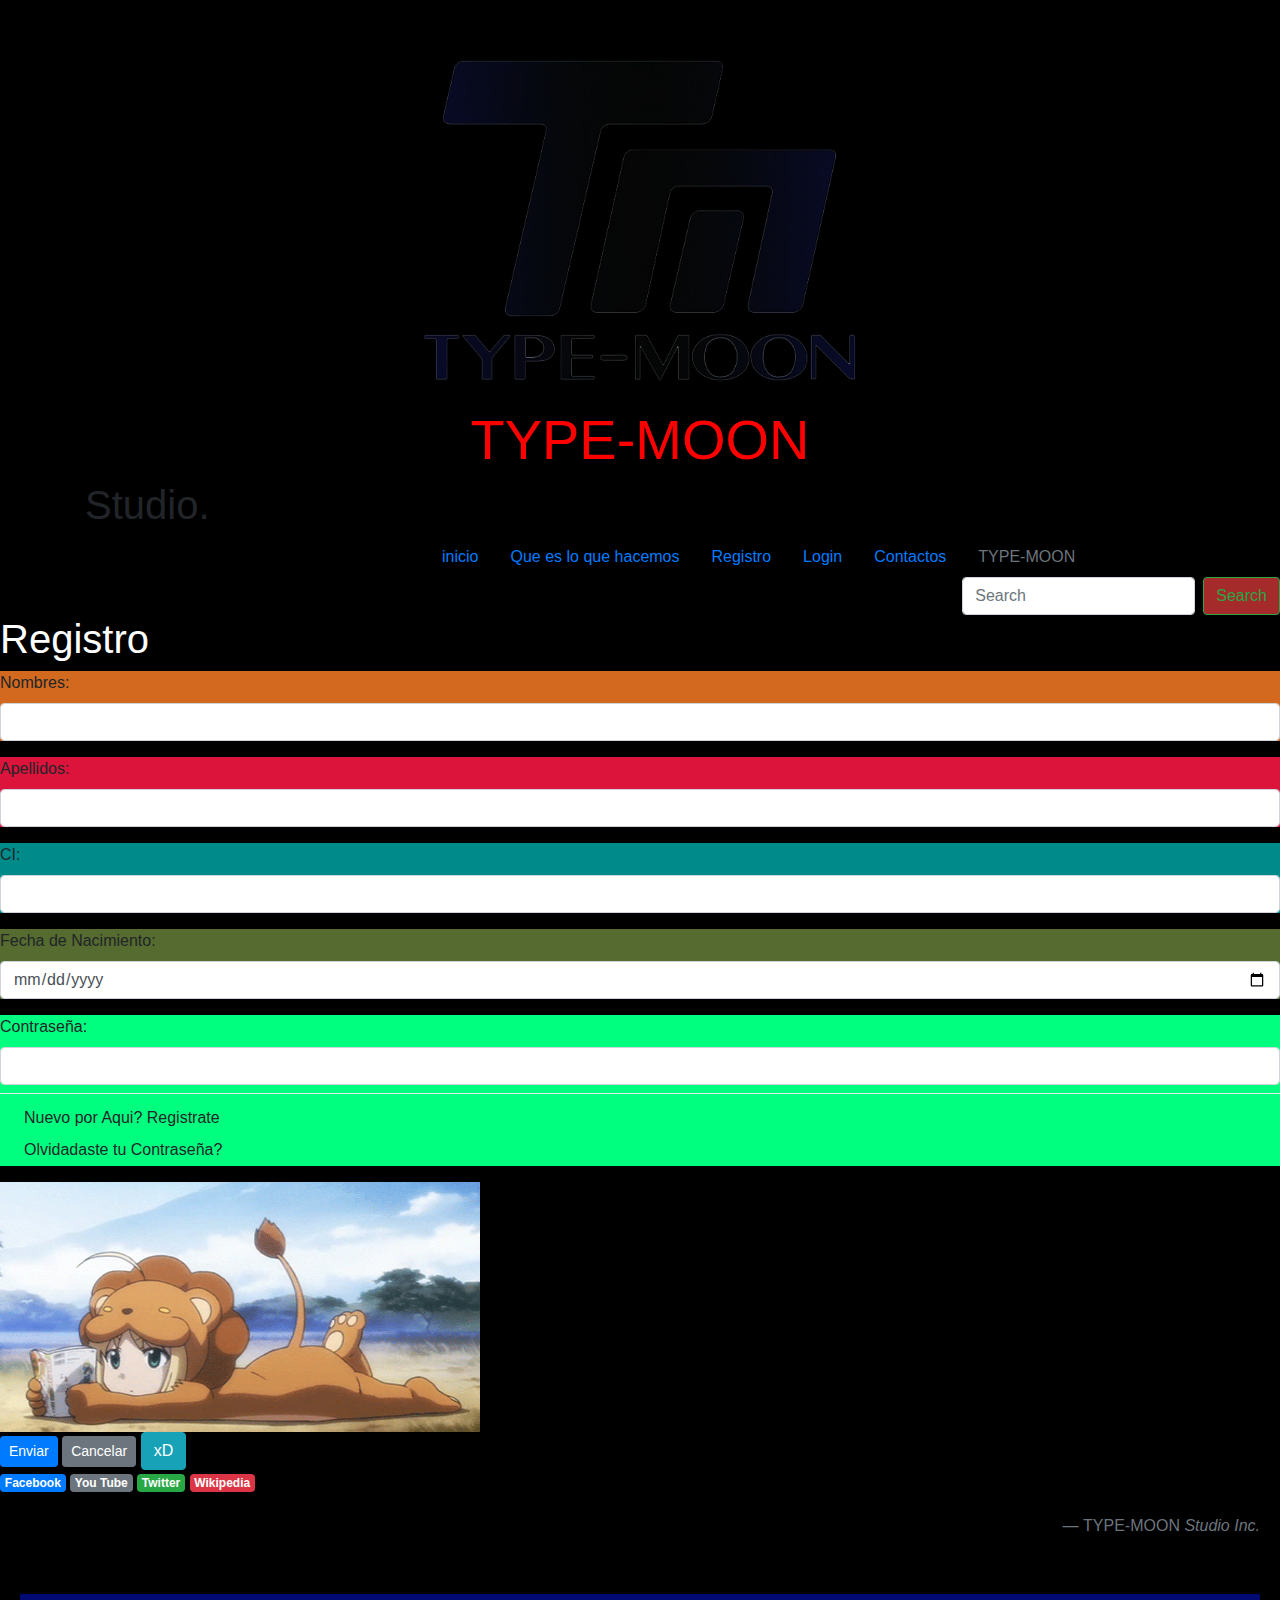
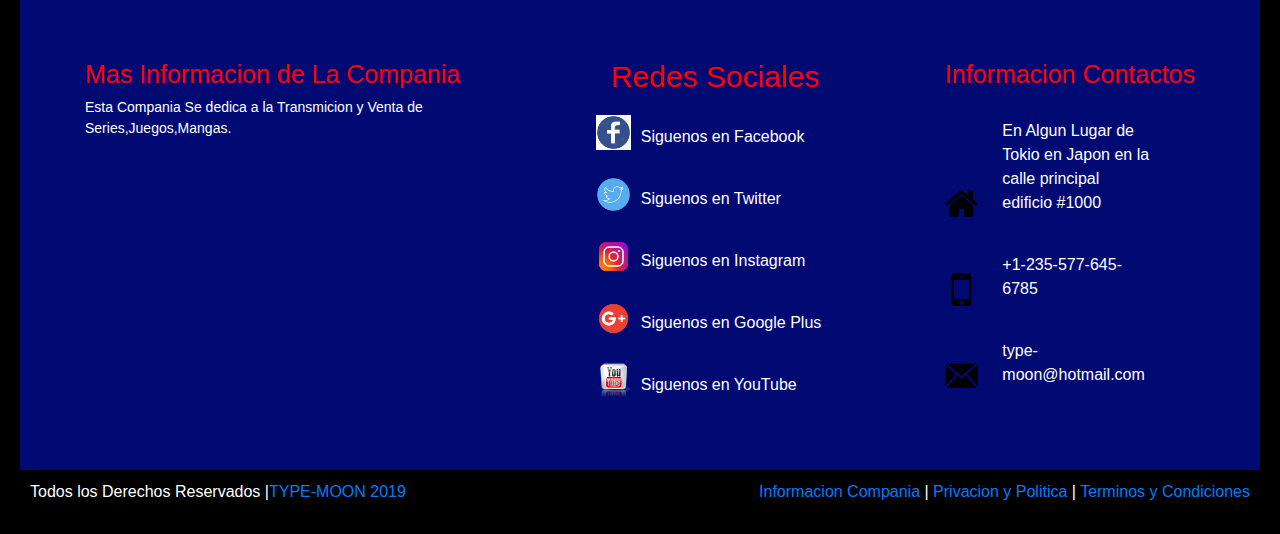
==== registro.html @ bd443aea "html y Css" ====
<!DOCTYPE html>
<html lang="en">

<head>
    <meta charset="UTF-8">
    <meta name="viewport" content="width=device-width, initial-scale=1.0">
    <meta http-equiv="X-UA-Compatible" content="ie=edge">
    <link rel="stylesheet" href="css/stilo.css">
    <link rel="stylesheet" href="https://stackpath.bootstrapcdn.com/bootstrap/4.3.1/css/bootstrap.min.css"
        integrity="sha384-ggOyR0iXCbMQv3Xipma34MD+dH/1fQ784/j6cY/iJTQUOhcWr7x9JvoRxT2MZw1T" crossorigin="anonymous">
    <title>Document</title>
</head>

<body style="background: black">
    <div class="spinner-grow text-primary" role="status">
        <span class="sr-only">Loading...</span>
    </div>
    <div class="container">
        <style>
            div.a {
                text-align: center;
            }
        </style>
        <div class="a">

            <img src="img/TYPE-MOON_Logo.png" class="img-fluid" alt="Responsive image" width="500" height="500">
            <h1 class="display-4" style="color: red;" style="text-align: center">TYPE-MOON</h1>
        </div>
        <h1>Studio.</h1>
    </div>
    </div>
    <ul class="nav justify-content-end">
        <li class="nav-item">
            <a class="nav-link active" href="index.html">inicio</a>
        </li>
        <li class="nav-item">
            <a class="nav-link" href="quienes_somos.html">Que es lo que hacemos</a>
        </li>
        <li class="nav-item">
            <a class="nav-link" href="registro.html">Registro</a>
        </li>
        <li class="nav-item">
            <a class="nav-link" href="login.html">Login</a>
        </li>
        <li class="nav-item">
            <a class="nav-link" href="contactos.html">Contactos</a>
        </li>
        <li class="nav-item">
            <a class="nav-link disabled" href="index.html" tabindex="-1" aria-disabled="true">TYPE-MOON</a>
            <form class="form-inline my-2 my-lg-0" style="align-content: center">
                <input class="form-control mr-sm-2" type="search" placeholder="Search" aria-label="Search">
                <button class="btn btn-outline-success my-2 my-sm-0" type="submit"
                    style="background: brown">Search</button>
            </form>
        </li>
    </ul>
    <h1 style="color: white;">Registro</h1>
    <form role="form"></form>
    <div class="form-group" style="background: chocolate;">
        <label for="Nombres">Nombres:</label>
        <input type="Nombres" class="form-control" id="Nombres">
    </div>
    <div class="form-group" style="background: crimson;">
        <label for="pwd">Apellidos:</label>
        <input type="Apellidos" class="form-control" id="pwd">
    </div>
    <div class="form-group" style="background: darkcyan;">
        <label for="pwd">CI:</label>
        <input type="type" class="form-control" id="pwd">
    </div>
    <div class="form-group" style="background: darkolivegreen;">
        <label for="pwd">Fecha de Nacimiento:</label>
        <input type="date" class="form-control" id="pwd">
    </div>
    <div class="form-group" style="background:springgreen;">
        <label for="pwd">Contraseña:</label>
        <input type="password" class="form-control" id="pwd">
        <div class="dropdown-divider"></div>
        <a class="dropdown-item" href="index.html">Nuevo por Aqui? Registrate</a>
        <a class="dropdown-item" href="login.html">Olvidadaste tu Contraseña?</a>
    </div>
    </label><img src="img/u0Q5wyo.gif" width="480" height="250">
    </form>
    <div>
        <button type="button" class="btn btn-primary btn-sm">Enviar</button>
        <button type="button" class="btn btn-secondary btn-sm">Cancelar</button>
        <button type="button" class="btn btn-info">xD</button>
    </div>
    <a href="#" class="badge badge-primary">Facebook</a>
    <a href="#" class="badge badge-secondary">You Tube</a>
    <a href="#" class="badge badge-success">Twitter</a>
    <a href="#" class="badge badge-danger">Wikipedia</a>
    <blockquote class="blockquote text-right">
        <footer class="blockquote-footer">TYPE-MOON<cite title="Source Title"> Studio Inc.</cite></footer>
    </blockquote>
    <footer>
        <div class="container-footer-all">
            <div class="container-body">
                <div class="colum1">
                    <h1>Mas Informacion de La Compania</h1>
                    <p>Esta Compania Se dedica a la Transmicion y Venta de Series,Juegos,Mangas.</p>
                </div>
                <div class="colum2">
                    <h1>Redes Sociales</h1>
                    <div class="row">
                        <img
                            src="img/depositphotos_77705008-stock-illustration-original-round-blue-facebook-web.jpg.jpeg">
                        <label>Siguenos en Facebook</label>
                    </div>
                    <div class="row">
                        <img src="img/circle-twitter_icon-icons.com_66835.png">
                        <label>Siguenos en Twitter</label>
                    </div>
                    <div class="row">
                        <img src="img/Instagram_108066.png">
                        <label>Siguenos en Instagram</label>
                    </div>
                    <div class="row">
                        <img src="img/3721670-google-plus_108063.png">
                        <label>Siguenos en Google Plus</label>
                    </div>
                    <div class="row">
                        <img src="img/Youtube_36365.png">
                        <label>Siguenos en YouTube</label>
                    </div>
                </div>
                <div class="colum3">
                    <h1>Informacion Contactos</h1>
                    <div class="row2">
                        <img src="img/home_icon-icons.com_73532.png">
                        <label>En Algun Lugar de Tokio en Japon en la calle principal edificio #1000</label>
                    </div>
                    <div class="row2">
                        <img src="img/mobile-phone_icon-icons.com_73484.png">
                        <label>+1-235-577-645-6785</label>
                    </div>
                    <div class="row2">
                        <img src="img/email-black-envelope-back_icon-icons.com_56531.png">
                        <label>type-moon@hotmail.com</label>
                    </div>
                </div>
            </div>
        </div>
        <div class="container-footer">
            <div class="copyright">Todos los Derechos Reservados |<a href="index.html">TYPE-MOON 2019</a></div>
            <div class="information"><a href=""> Informacion Compania</a> |<a href=""> Privacion y Politica</a> |<a
                    href=""> Terminos y Condiciones</a>
            </div>
        </div>
    </footer>
</body>

</html>
---- css/stilo.css ----
*{
    margin: 0px;
    padding: 0px;
    box-sizing: border-box;
    font-family: sans-serif;
}
footer{
    width: 100%;
    color: white;
    padding: 20px;
}
.container-footer-all{
    width: 100%;
    max-width: 1300px;
    margin: auto;
    background: rgba(2, 19, 255, 0.452);
    padding: 40px;
}
.container-body{
    justify-content: space-between;
    padding: 25px;
    display: flex;
}
.container-body h1{
    color: red;
}
.colum1{
    max-width: 400px;
}
.colum1 h1{
    font-size: 25px;
}
.colum1 p{
    font-size: 14px;
}
.colum2{
    max-width: 400px;
}
.colum2 h1{
    font-size: 30px;
}
.row{
    margin-top: 20px;
    display: flex;
}
.row img{
    width: 35px;
    height: 35px;
}
.row label{
    margin-top: 10px;
    margin-left: 10px;
}
.colum3{
    max-width: 400px;
}
.colum3 h1{
    font-size: 25px;
}
.row2{
    margin-top: 20px;
}
.row2 img{
    width: 33px;
    height: 33px;
}
.row2 label{
    margin-top: 10px;
    margin-left: 20px;
    max-width: 150px;
}
.container-footer{
    width: 100%;
    display: flex;
    justify-content: space-between;
    padding: 10px;
}
@media screen and (max-width: 1100px){
    .container-body{
        flex-wrap: wrap;
    }
    .colum2,.colum3{
        margin-top: 40px;
    }
}
.contenedor .form .form-header .form-title{
    font-weight: normal;
    font-family: sans-serif;
    color: red;
    text-align: center;
    padding: 14px;
}
.contenedor .form .form-header .form-title span{
    color: #ff851b;
}
.contenedor .form{
    background:rgba(19, 16, 16, 0.7);
    width: 98%;
    max-width: 650px;
    margin: auto;
    padding: 5px 35px;
    margin-top: 30px;
    padding-bottom: 30px;
    border-radius: 3px;
}
.contenedor .form .form-label{
    display: block;
    color: #ff851b;
    font-size: 16px;
    font-family: Roboto;
    position: relative;
}
.contenedor .form .form-input, .form-textarea{
    background:rgba(0,0,0,.7);
    border: none;
    outline: none;
    border-bottom: 2px solid #ff851b;
    width: 100%;
    padding: 12px;
    margin-bottom: 20px;
    border-radius: 2px;
    font-size: 14px;
    color: #fff;
    font-family: Roboto;
}
.contenedor .form .form-textarea{
    resize: vertical;
    max-height: 150px;
    min-height: 50px;
}
.contenedor .form .btn-submit{
    width: 100%;
    font-family: Roboto;
    outline: none;
    background: #ff851b;
    font-size: 16px;
    border: none;
    color: #fff;
    padding: 15px;
    cursor: pointer;
    transition: all .5s ease;
}
.contenedor .form .btn-submit:hover{
    background: #f29718;
}
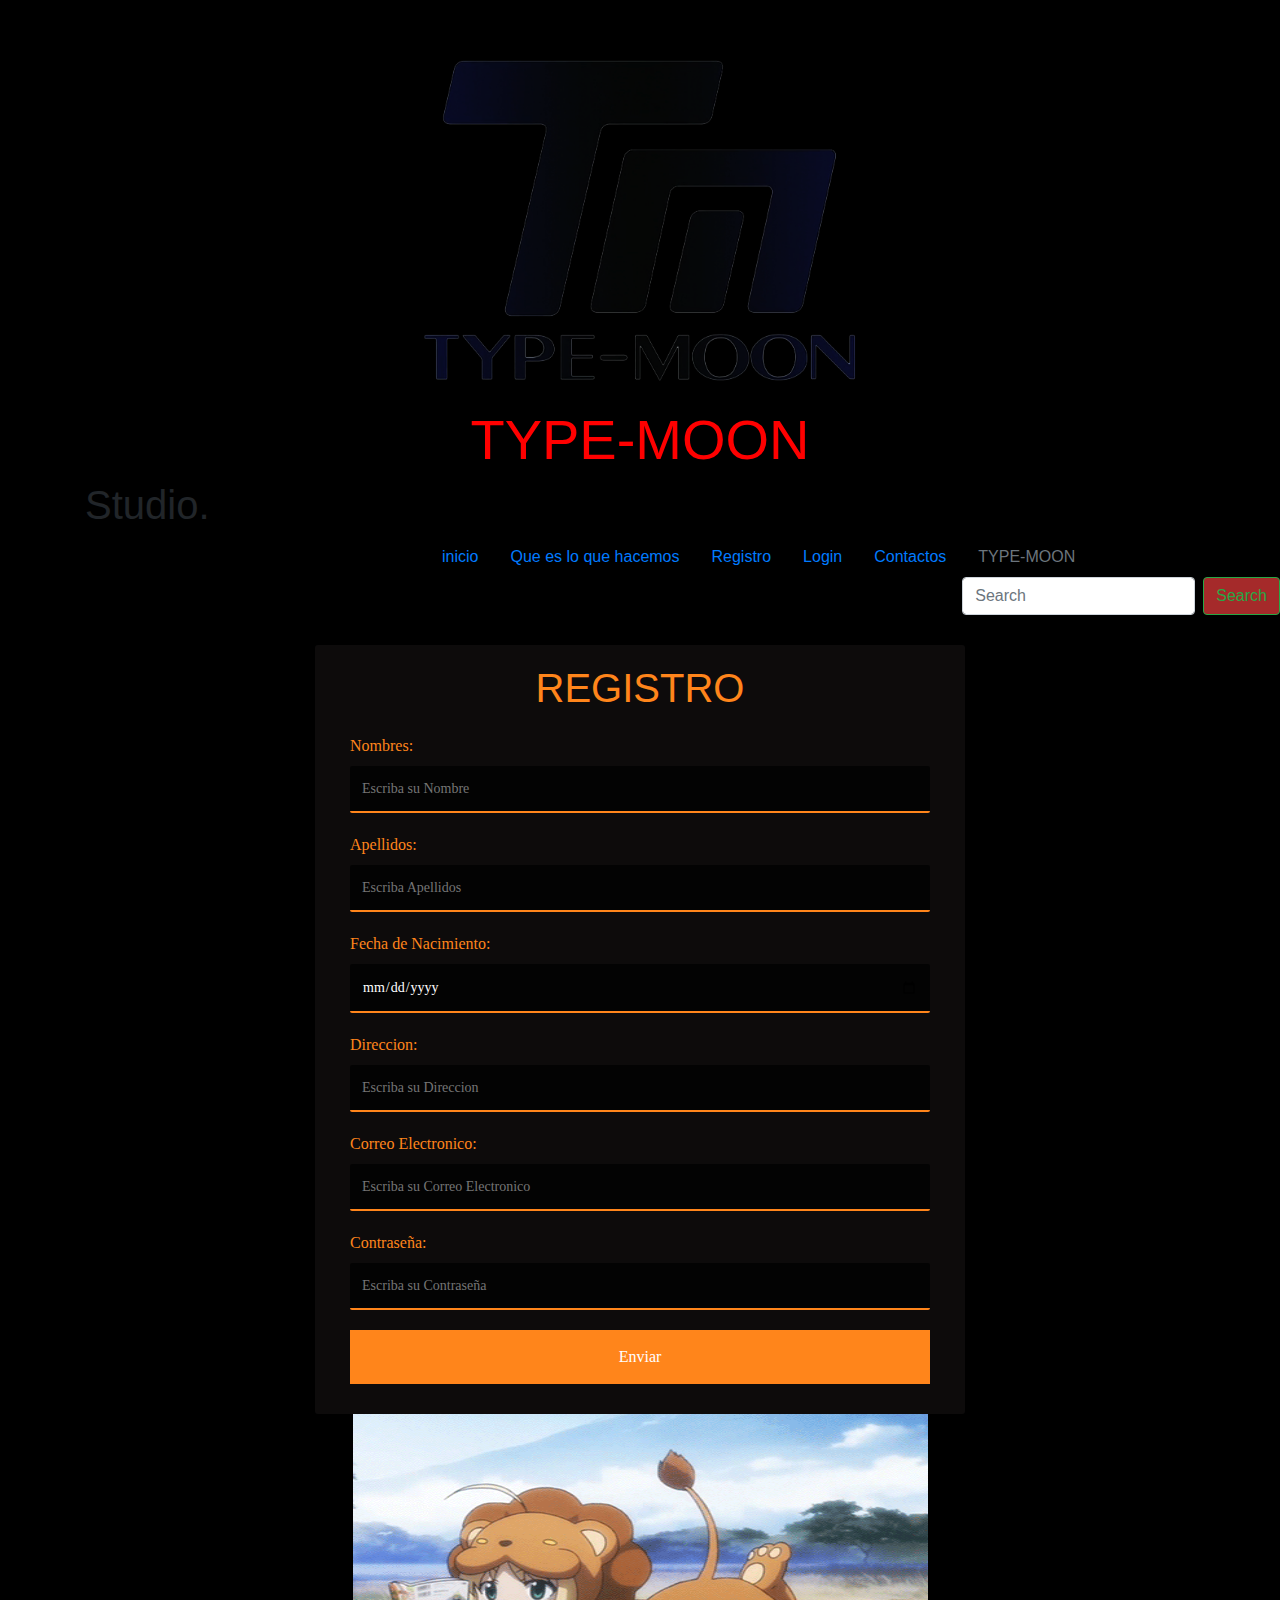
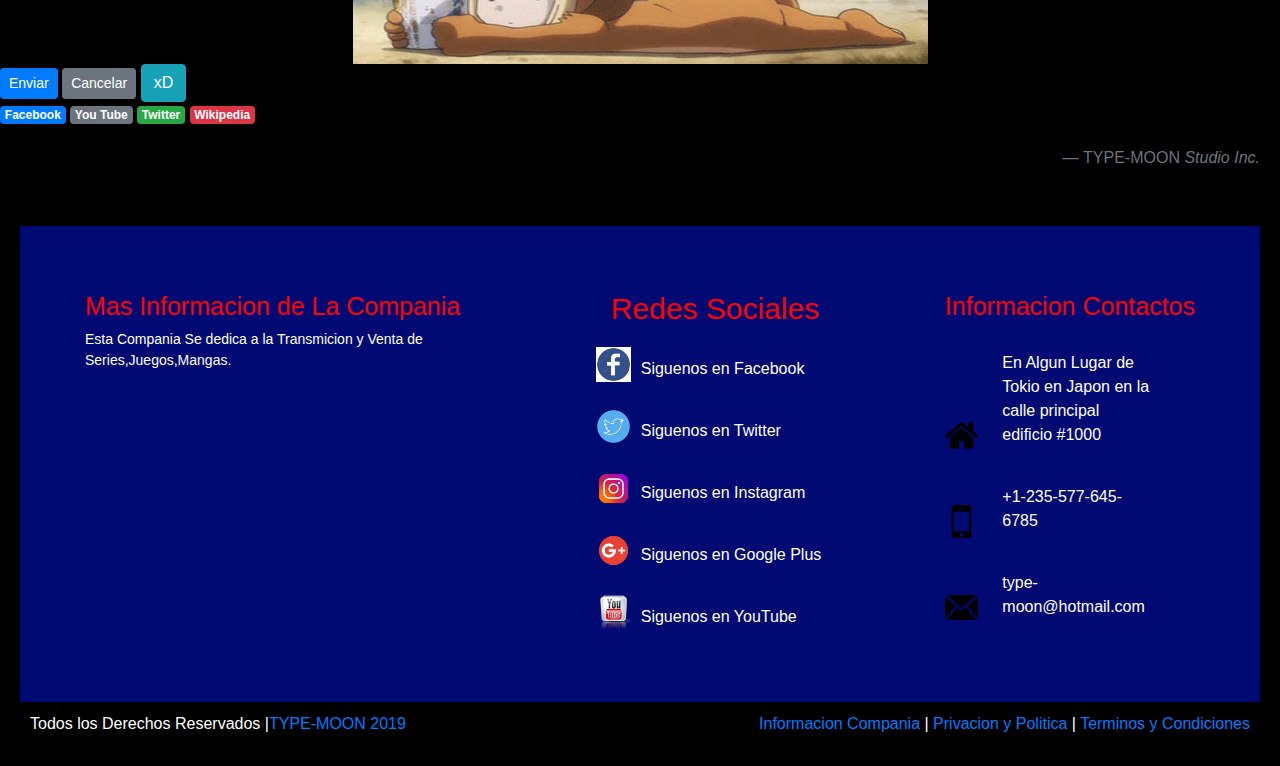
==== commit 942588d9: "html y css" ====
--- a/registro.html
+++ b/registro.html
@@ -54,32 +54,42 @@
             </form>
         </li>
     </ul>
-    <h1 style="color: white;">Registro</h1>
-    <form role="form"></form>
-    <div class="form-group" style="background: chocolate;">
-        <label for="Nombres">Nombres:</label>
-        <input type="Nombres" class="form-control" id="Nombres">
+    <div class="contenedor">
+        <form action="action" class="form">
+            <div class="form-header">
+                <h1 class="form-title"><span>REGISTRO</span></h1>
+            </div>
+            <label for="nombre" class="form-label">Nombres:</label>
+            <input type="text" id="nombre" class="form-input" placeholder="Escriba su Nombre">
+
+            <label for="Apellidos" class="form-label">Apellidos:</label>
+            <input type="text" id="Apellidos" class="form-input" placeholder="Escriba Apellidos">
+
+            <label for="Fecha de Nacimiento" class="form-label">Fecha de Nacimiento:</label>
+            <input type="date" id="fecha" class="form-input" placeholder="Escriba su fecha de Nacimiento">
+
+            <label for="direccion" class="form-label">Direccion:</label>
+            <input type="text" id="direccion" class="form-input" placeholder="Escriba su Direccion">
+
+            <label for="correo" class="form-label">Correo Electronico:</label>
+            <input type="email" id="correo" class="form-input" placeholder="Escriba su Correo Electronico">
+
+            <label for="contraseña" class="form-label">Contraseña:</label>
+            <input type="password" id="contraseña" class="form-input" placeholder="Escriba su Contraseña">
+
+            <input type="submit" class="btn-submit" value="Enviar">
+        </form>
     </div>
-    <div class="form-group" style="background: crimson;">
-        <label for="pwd">Apellidos:</label>
-        <input type="Apellidos" class="form-control" id="pwd">
+    </label>
+    <style>
+        div.b {
+            text-align: center;
+        }
+    </style>
+    <div class="b">
+        <img src="img/u0Q5wyo.gif" width="575" height="250">
     </div>
-    <div class="form-group" style="background: darkcyan;">
-        <label for="pwd">CI:</label>
-        <input type="type" class="form-control" id="pwd">
-    </div>
-    <div class="form-group" style="background: darkolivegreen;">
-        <label for="pwd">Fecha de Nacimiento:</label>
-        <input type="date" class="form-control" id="pwd">
-    </div>
-    <div class="form-group" style="background:springgreen;">
-        <label for="pwd">Contraseña:</label>
-        <input type="password" class="form-control" id="pwd">
-        <div class="dropdown-divider"></div>
-        <a class="dropdown-item" href="index.html">Nuevo por Aqui? Registrate</a>
-        <a class="dropdown-item" href="login.html">Olvidadaste tu Contraseña?</a>
-    </div>
-    </label><img src="img/u0Q5wyo.gif" width="480" height="250">
+
     </form>
     <div>
         <button type="button" class="btn btn-primary btn-sm">Enviar</button>
